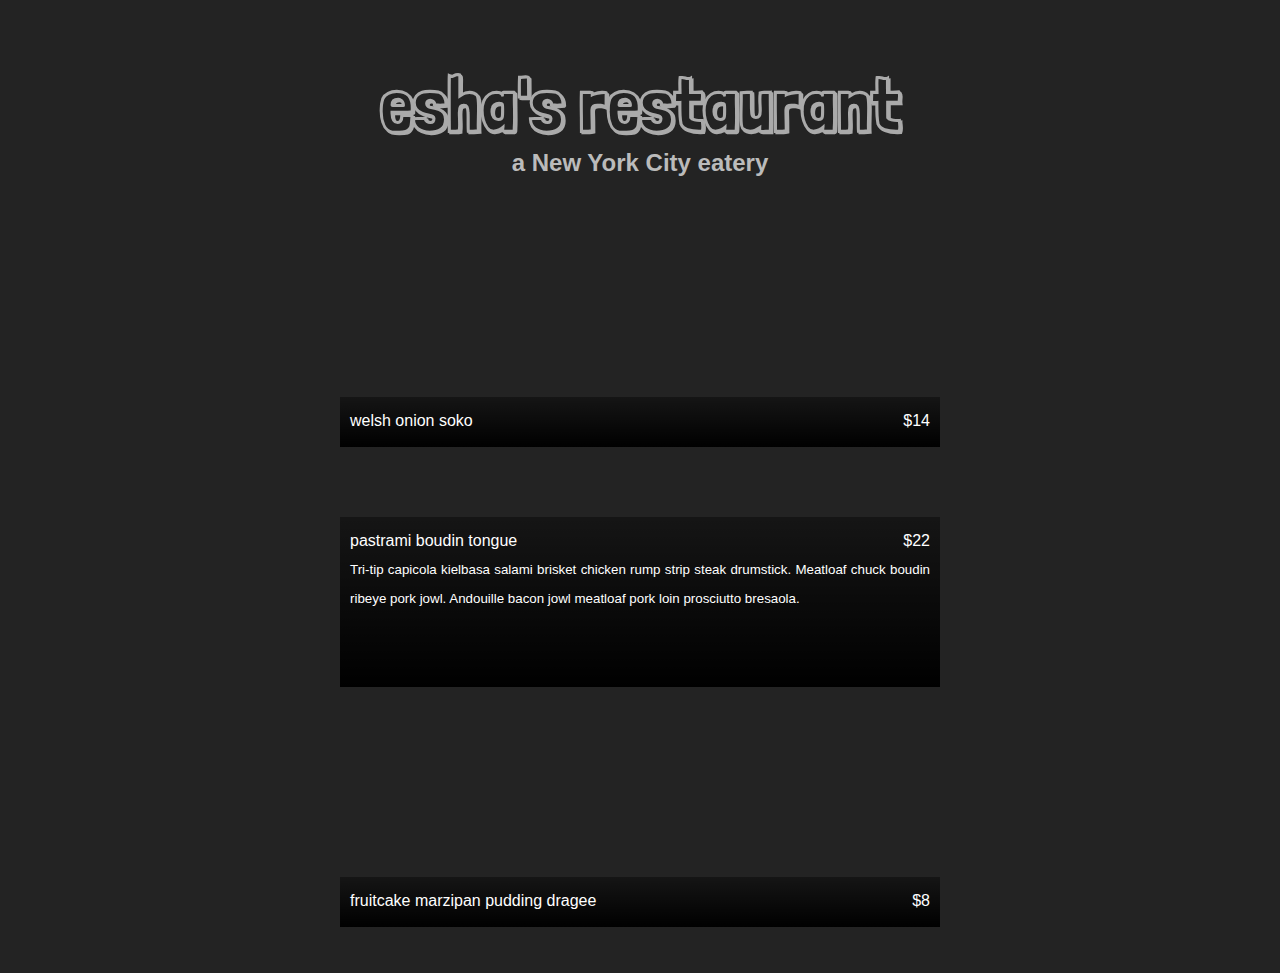
==== index.html @ 3761d1b9 "add index.html" ====
<!DOCTYPE html>

<head>
<script src="/assets/jquery/jquery.js"></script>
<link href='https://fonts.googleapis.com/css?family=Londrina+Shadow' rel='stylesheet' type='text/css'>
<style>
body {
  font-family: helvetica, sans-serif;
  margin: 0 auto;
  max-width: 600px;
  background: #232323;
}
div {
  height: 200px;
  background-size: cover;
  position: relative;
  margin: 40px 0 0 0;
  border-radius: 12px;
}
h1 {
  font-family: 'Londrina Shadow', cursive;
  text-align: center;
  font-size: 75px;
  color: #aaaaaa;
  margin: 60px 0 0 0;
}
h2 {
  text-align: center;
  color: #bbbbbb;
  margin: 0px 0 70px 0;
}
p {
  color: rgba(255,255,255,1);
  background: black;
  background: linear-gradient(bottom, rgba(0,0,0,1), rgba(0,0,0,.4));
  background: -webkit-linear-gradient(bottom, rgba(0,0,0,1), rgba(0,0,0,.4));
  background: -moz-linear-gradient(bottom, rgba(0,0,0,1), rgba(0,0,0,.4));
  padding: 10px;
  line-height: 28px;
  text-align: justify;
  position: absolute;
  bottom: 0;
  margin: 0;
  height: 30px;
  transition: height .5s;
  -webkit-transition: height .5s;
  -moz-transition: height .5s;
}

small
{
  opacity: 0;
}

.show-description p
{
  height: 150px;
}

.show-description small
{
  opacity: 1;
}

@media (max-width: 500px)
{
  h1
  {
    font-size: 50px;
    margin-top:20px;
    line-height: 40px;
  }
  h2
  {
    font-size: 20px;
    margin: 20px 0 30px 0;
  }
  div
  {
    margin: 20px 12px 0 12px;
  }
  p
  {
    font-size: 20px;
    line-height: 24px;
  }
  small
  {
    font-size: 16px;
  }
}

.equipment{
  background-image: url("assets/equipment1.jpg");
}
.second{
  background-image: url("http://dash.ga.co/assets/secondcourse.jpg");
}
.dessert{
  background-image: url("http://dash.ga.co/assets/dessertcourse.jpg");
}
.price {
  float: right;
}
</style>

</head>

<body>
<h1>esha's restaurant</h1>
<h2>a New York City eatery</h2>
<div class="equipment">
  <p>welsh onion soko <span class="price">$14</span><br />
  <small>Mustard sierra leone bologi kale chard beet greens black-eyed pea sorrel amaranth garlic tigernut spring onion summer purslane asparagus lentil. </small></p>
</div>

<div class="second show-description">
  <p>pastrami boudin tongue <span class="price">$22</span><br />
  <small>Tri-tip capicola kielbasa salami brisket chicken rump strip steak drumstick. Meatloaf chuck boudin ribeye pork jowl. Andouille bacon jowl meatloaf pork loin prosciutto bresaola.</small></p>
</div>
  
<div class="dessert">
  <p>fruitcake marzipan pudding dragee <span class="price">$8</span><br />
  <small>Lollipop tart cotton candy jelly-o carrot cake apple pie cupcake. Jelly-o bear claw ice cream candy canes.</small></p>
</div>

<script>
  $("button").on("click", function() {
    alert("JavaScript works!")
  });
  
  $("div").on("click", function() {
    $(this).toggleClass('show-description');
  });
</script>

</body>
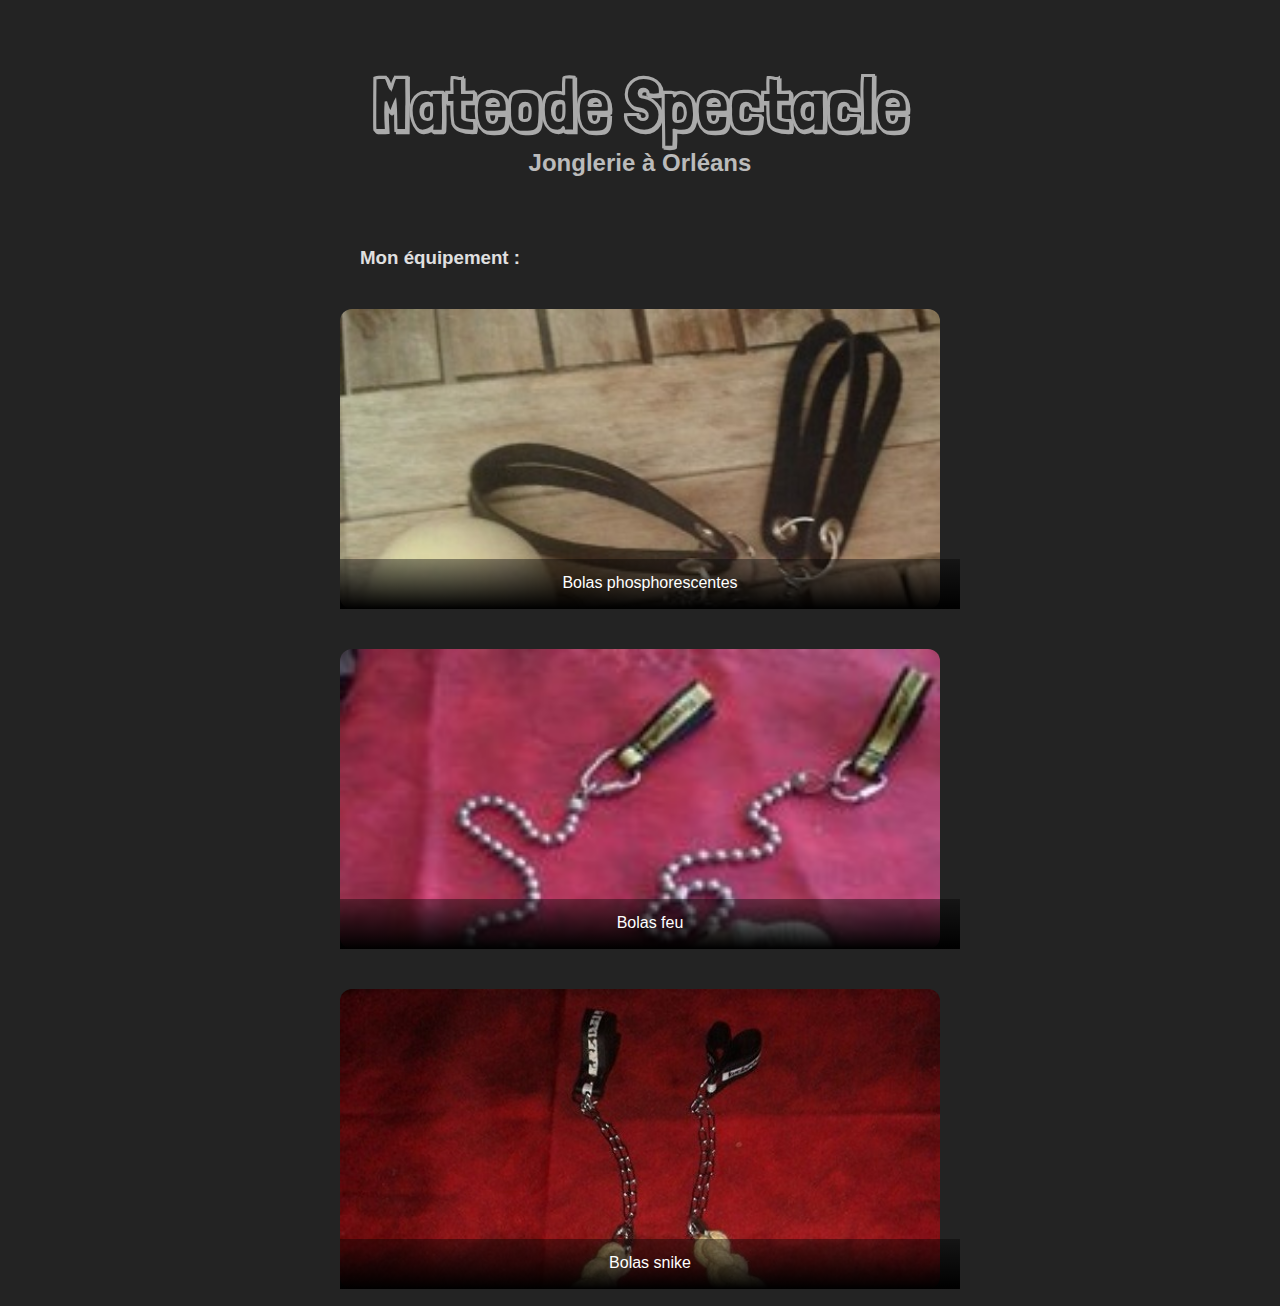
==== commit d2ef79f8: "update with ungit" ====
--- a/index.html
+++ b/index.html
@@ -1,137 +1,51 @@
 <!DOCTYPE html>
 
 <head>
-<script src="/assets/jquery/jquery.js"></script>
-<link href='https://fonts.googleapis.com/css?family=Londrina+Shadow' rel='stylesheet' type='text/css'>
-<style>
-body {
-  font-family: helvetica, sans-serif;
-  margin: 0 auto;
-  max-width: 600px;
-  background: #232323;
-}
-div {
-  height: 200px;
-  background-size: cover;
-  position: relative;
-  margin: 40px 0 0 0;
-  border-radius: 12px;
-}
-h1 {
-  font-family: 'Londrina Shadow', cursive;
-  text-align: center;
-  font-size: 75px;
-  color: #aaaaaa;
-  margin: 60px 0 0 0;
-}
-h2 {
-  text-align: center;
-  color: #bbbbbb;
-  margin: 0px 0 70px 0;
-}
-p {
-  color: rgba(255,255,255,1);
-  background: black;
-  background: linear-gradient(bottom, rgba(0,0,0,1), rgba(0,0,0,.4));
-  background: -webkit-linear-gradient(bottom, rgba(0,0,0,1), rgba(0,0,0,.4));
-  background: -moz-linear-gradient(bottom, rgba(0,0,0,1), rgba(0,0,0,.4));
-  padding: 10px;
-  line-height: 28px;
-  text-align: justify;
-  position: absolute;
-  bottom: 0;
-  margin: 0;
-  height: 30px;
-  transition: height .5s;
-  -webkit-transition: height .5s;
-  -moz-transition: height .5s;
-}
-
-small
-{
-  opacity: 0;
-}
-
-.show-description p
-{
-  height: 150px;
-}
-
-.show-description small
-{
-  opacity: 1;
-}
-
-@media (max-width: 500px)
-{
-  h1
-  {
-    font-size: 50px;
-    margin-top:20px;
-    line-height: 40px;
-  }
-  h2
-  {
-    font-size: 20px;
-    margin: 20px 0 30px 0;
-  }
-  div
-  {
-    margin: 20px 12px 0 12px;
-  }
-  p
-  {
-    font-size: 20px;
-    line-height: 24px;
-  }
-  small
-  {
-    font-size: 16px;
-  }
-}
-
-.equipment{
-  background-image: url("assets/equipment1.jpg");
-}
-.second{
-  background-image: url("http://dash.ga.co/assets/secondcourse.jpg");
-}
-.dessert{
-  background-image: url("http://dash.ga.co/assets/dessertcourse.jpg");
-}
-.price {
-  float: right;
-}
-</style>
-
+  <meta charset="UTF-8" />
+  <script src="jquery.js"></script>
+  <!--<script src="http://code.jquery.com/jquery.min.js"></script>-->
+  <link href='https://fonts.googleapis.com/css?family=Londrina+Shadow' rel='stylesheet' type='text/css'>
+  <link rel="stylesheet" type="text/css" href="style.css">
 </head>
 
 <body>
-<h1>esha's restaurant</h1>
-<h2>a New York City eatery</h2>
-<div class="equipment">
-  <p>welsh onion soko <span class="price">$14</span><br />
-  <small>Mustard sierra leone bologi kale chard beet greens black-eyed pea sorrel amaranth garlic tigernut spring onion summer purslane asparagus lentil. </small></p>
-</div>
 
-<div class="second show-description">
-  <p>pastrami boudin tongue <span class="price">$22</span><br />
-  <small>Tri-tip capicola kielbasa salami brisket chicken rump strip steak drumstick. Meatloaf chuck boudin ribeye pork jowl. Andouille bacon jowl meatloaf pork loin prosciutto bresaola.</small></p>
-</div>
+  <h1>Mateode Spectacle</h1>
+  <h2>Jonglerie à Orléans</h2>
+
+  <h3>Mon équipement :</h3>
+
+    <div id="phos" class="bolas_phosphorescent">
+      <p id="phos_p">Bolas phosphorescentes<br />
+        <small>
+          Description des bolas phosporescentes. 
+        </small>
+      </p>
+    </div>
+
+    <div class="bolas_fire">
+      <p>Bolas feu<br />
+        <small>
+          Description des bolas feu.
+        </small>
+      </p>
+    </div>
+    
+    <div class="bolas_snike">
+      <p>Bolas snike<br />
+        <small>
+          Description des bolas snike.
+        </small>
+      </p>
+    </div>
   
-<div class="dessert">
-  <p>fruitcake marzipan pudding dragee <span class="price">$8</span><br />
-  <small>Lollipop tart cotton candy jelly-o carrot cake apple pie cupcake. Jelly-o bear claw ice cream candy canes.</small></p>
-</div>
+  <script>
 
-<script>
-  $("button").on("click", function() {
-    alert("JavaScript works!")
-  });
+    $('#phos').on("click", function()
+    {
+      $('#phos_p').toggleClass('show-description');
+    });
+
+  </script>
   
-  $("div").on("click", function() {
-    $(this).toggleClass('show-description');
-  });
-</script>
-
 </body>
--- a/style.css
+++ b/style.css
@@ -0,0 +1,127 @@
+body
+{
+  font-family: helvetica, sans-serif;
+  margin: 0 auto;
+  max-width: 600px;
+  background: #232323;
+}
+
+div
+{
+  width: 100%;
+  height: 300px;
+  background-size: cover;
+  position: relative;
+  margin: 40px 0 0 0;
+  border-radius: 12px;
+}
+
+h1
+{
+  font-family: 'Londrina Shadow', cursive;
+  text-align: center;
+  font-size: 75px;
+  color: #AAAAAA;
+  margin: 60px 0 0 0;
+}
+
+h2
+{
+  text-align: center;
+  color: #BBBBBB;
+  margin: 0px 0 70px 0;
+}
+
+h3
+{
+  margin-left: 20px;
+  color: #E0E0E0;
+}
+
+p
+{
+  color: rgba(255,255,255,1);
+  background: black;
+  background: linear-gradient(bottom, rgba(0,0,0,1), rgba(0,0,0,.4));
+  background: -webkit-linear-gradient(bottom, rgba(0,0,0,1), rgba(0,0,0,.4));
+  background: -moz-linear-gradient(bottom, rgba(0,0,0,1), rgba(0,0,0,.4));
+  padding: 10px;
+  line-height: 28px;
+  text-align: center;
+  position: absolute;
+  bottom: 0;
+  margin: 0;
+  width: 100%;
+  height: 30px;
+  transition: height .5s;
+  -webkit-transition: height .5s;
+  -moz-transition: height .5s;
+}
+
+small
+{
+  width: 100%;
+  opacity: 0;
+}
+
+.bolas_phosphorescent
+{
+  background-image: url("assets/bolas_phosphorescent.jpg");
+}
+
+.bolas_fire
+{
+  background-image: url("assets/bolas_fire.jpg");
+}
+
+.bolas_snike
+{
+  background-image: url("assets/bolas_snike.jpg");
+}
+
+.equipment
+{
+  text-align: center;
+}
+
+.show-description p
+{
+  height: 150px;
+}
+
+.show-description small
+{
+  opacity: 1;
+}
+
+@media (max-width: 500px)
+{
+  h1
+  {
+    font-size: 50px;
+    margin-top:20px;
+    line-height: 40px;
+  }
+
+  h2
+  {
+    font-size: 20px;
+    margin: 20px 0 30px 0;
+  }
+
+  div
+  {
+    margin: 20px 12px 0 12px;
+  }
+
+  p
+  {
+    font-size: 20px;
+    line-height: 24px;
+  }
+
+  small
+  {
+    font-size: 16px;
+  }
+}
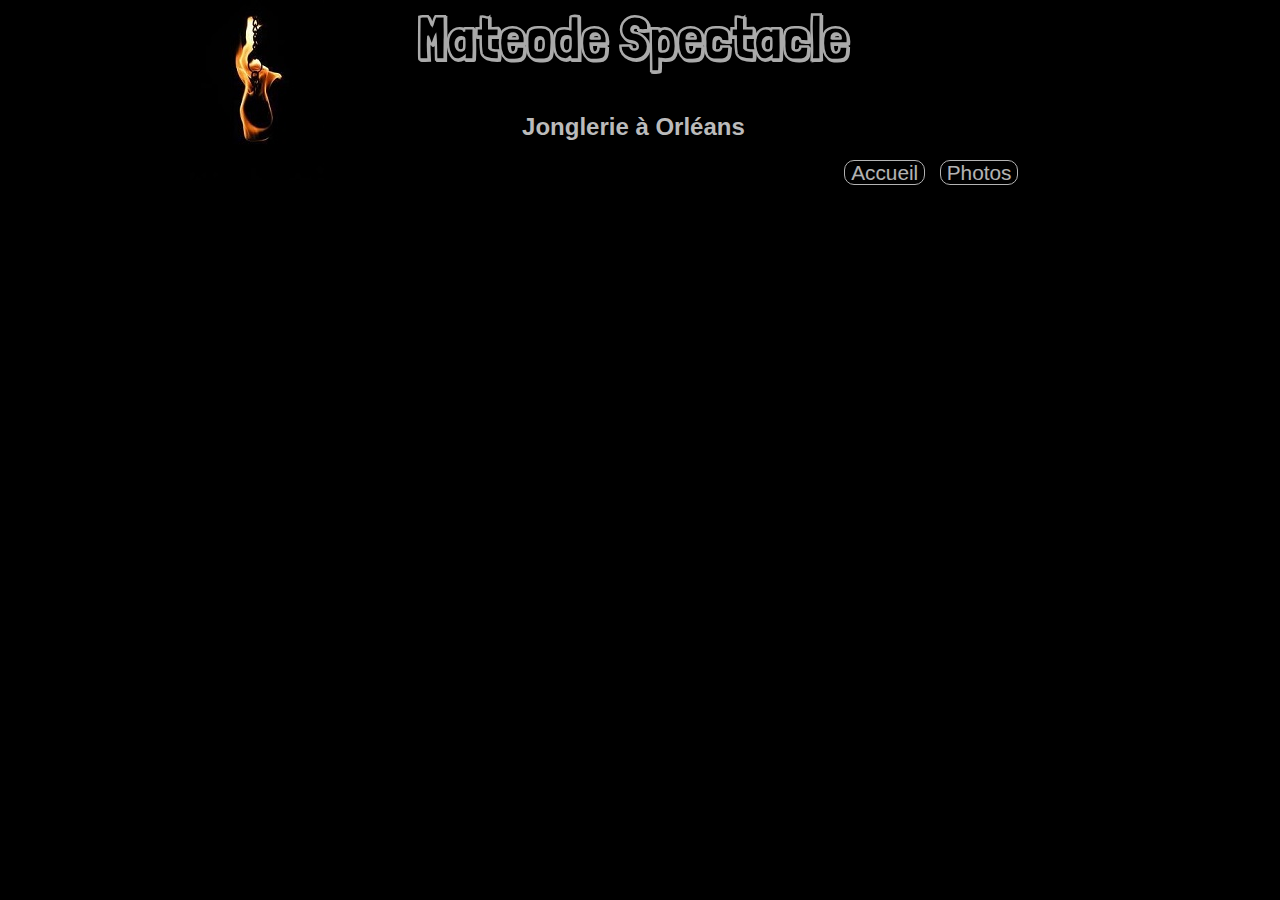
==== commit 031fbf4c: "create header" ====
--- a/index.html
+++ b/index.html
@@ -1,51 +1,85 @@
 <!DOCTYPE html>
+<html>
+  
+    <head>
+        <meta charset="UTF-8" />
+        <!--<script src="jquery.js"></script>-->
+        <!--<script src="http://code.jquery.com/jquery.min.js"></script>-->
+        <link href='https://fonts.googleapis.com/css?family=Londrina+Shadow' rel='stylesheet' type='text/css'>
+        <link rel="stylesheet" type="text/css" href="style.css">
+        <title>Bolas</title>
+    </head>
 
-<head>
-  <meta charset="UTF-8" />
-  <script src="jquery.js"></script>
-  <!--<script src="http://code.jquery.com/jquery.min.js"></script>-->
-  <link href='https://fonts.googleapis.com/css?family=Londrina+Shadow' rel='stylesheet' type='text/css'>
-  <link rel="stylesheet" type="text/css" href="style.css">
-</head>
+    <body>
 
-<body>
+        <div id="bloc_page">
 
-  <h1>Mateode Spectacle</h1>
-  <h2>Jonglerie à Orléans</h2>
+            <header>
 
-  <h3>Mon équipement :</h3>
+                <div id="logo">
+                    <img id="logo" src="assets/icone2.jpg">
+                </div>
 
-    <div id="phos" class="bolas_phosphorescent">
-      <p id="phos_p">Bolas phosphorescentes<br />
-        <small>
-          Description des bolas phosporescentes. 
-        </small>
-      </p>
-    </div>
+                <div id="titre_principal">
+                    <h1>Mateode Spectacle</h1>
+                    <h2>Jonglerie à Orléans</h2>
+                    <nav>
+                        <ul>
+                            <li><a href="#">Accueil</a></li>
+                            <li><a href="#">Photos</a></li>
+                        </ul>
+                    </nav>
+                </div>
+  
+            </header>
+    <!--
+      <section id="equipment">
 
-    <div class="bolas_fire">
-      <p>Bolas feu<br />
-        <small>
-          Description des bolas feu.
-        </small>
-      </p>
-    </div>
-    
-    <div class="bolas_snike">
-      <p>Bolas snike<br />
-        <small>
-          Description des bolas snike.
-        </small>
-      </p>
-    </div>
-  
-  <script>
+        <h3>L'équipement :</h3>
 
-    $('#phos').on("click", function()
-    {
-      $('#phos_p').toggleClass('show-description');
-    });
+        <div class="bolas_phosphorescent">
+          <p>Bolas phosphorescentes<br />
+            <small>
+              Description des bolas phosporescentes. 
+            </small>
+          </p>
+        </div>
 
-  </script>
-  
-</body>
+        <div class="bolas_fire">
+          <p>Bolas feu<br />
+            <small>
+              Description des bolas feu.
+            </small>
+          </p>
+        </div>
+        
+        <div class="bolas_snike">
+          <p>Bolas snike<br />
+            <small>
+              Description des bolas snike.
+            </small>
+          </p>
+        </div>
+
+      </section>
+
+      <h3>Quelques photos</h3>
+
+      <div>
+        <img src="assets/photo1.jpg">
+      </div>-->
+      <!--
+      <script>
+
+        $('#phos').on("click", function()
+        {
+          $('#phos_p').toggleClass('show-description');
+        });
+
+      </script>
+      -->
+        </div>
+
+    </body>
+
+</html>--- a/style.css
+++ b/style.css
@@ -1,11 +1,81 @@
+
+#bloc_page
+{
+    width: 900px;
+    margin: auto;
+}
+
+#titre_principal
+{
+    display: inline-block;
+    width: 700px;
+}
+
+#logo
+{
+    display: inline-block;
+}
+
+header h1
+{
+    font-family: 'Londrina Shadow', cursive;
+    font-size: 60px;
+    color: #AAAAAA;
+    margin-top: 0px;
+    margin-left: -90px;
+    text-align: center;
+}
+
+header h2
+{
+    text-align: center;
+    color: #BBBBBB;
+    margin-left: -90px;
+}
+
+nav
+{
+    text-align: right;
+
+}
+
+nav ul
+{
+    list-style-type: none;
+}
+
+nav li
+{
+    display: inline-block;
+    margin-right: 10px;
+    opacity: 0.7;
+}
+
+nav a
+{
+    font-size: 1.3em;
+    color: white;
+    padding-bottom: 3px;
+    text-decoration: none;
+    border: 1px solid white;
+    border-radius: 10px;
+    padding: 0 6px 0 6px;
+}
+
+nav a:hover
+{
+    background-color: #E65100;
+}
+
 body
 {
   font-family: helvetica, sans-serif;
   margin: 0 auto;
-  max-width: 600px;
-  background: #232323;
+  margin-bottom: 10px;
+  max-width: 900px;
+  background: black;
 }
-
+/*
 div
 {
   width: 100%;
@@ -57,7 +127,7 @@
   -webkit-transition: height .5s;
   -moz-transition: height .5s;
 }
-
+*/
 small
 {
   width: 100%;
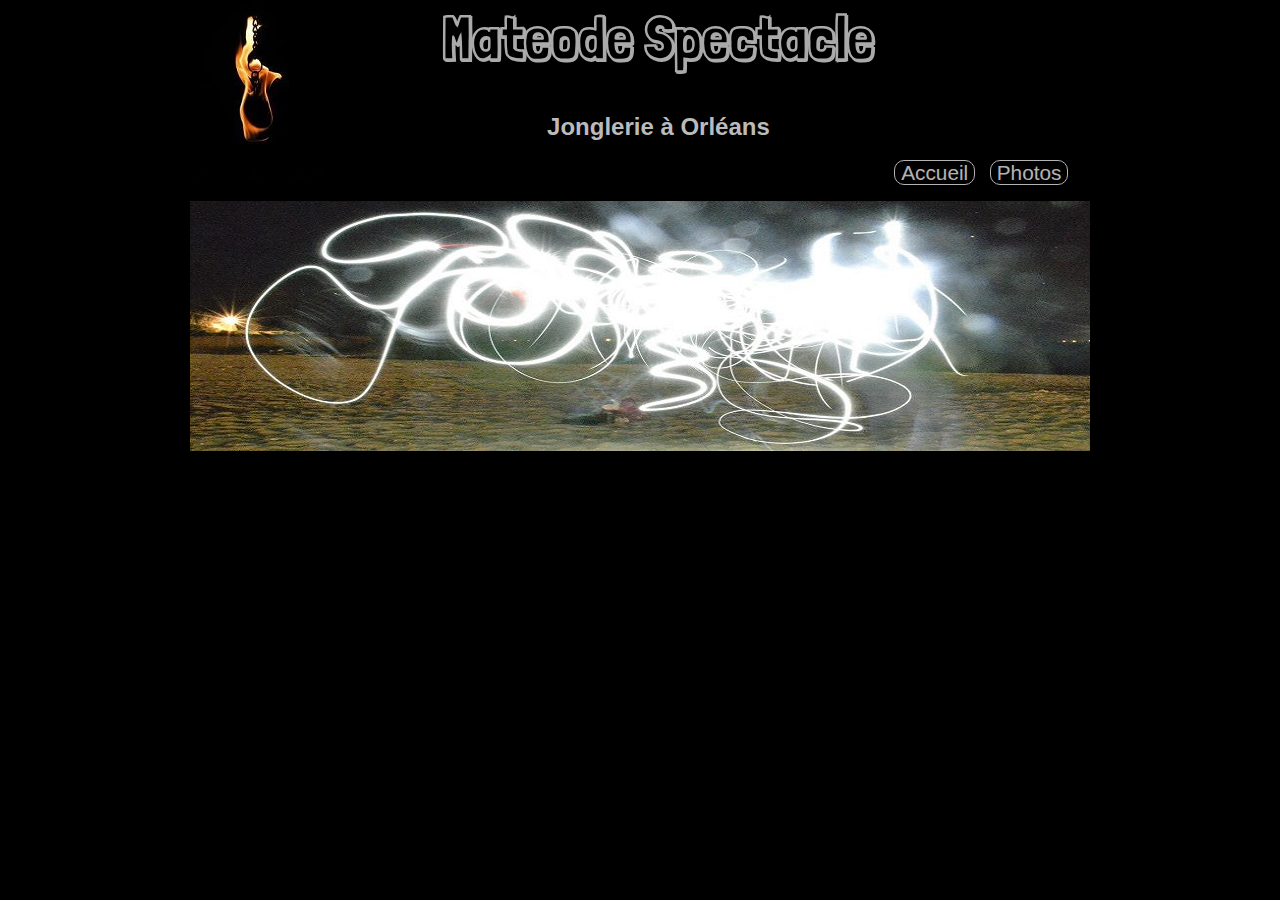
==== commit 85cf2fdb: "add banner" ====
--- a/index.html
+++ b/index.html
@@ -32,6 +32,10 @@
                 </div>
   
             </header>
+
+            <div id="banner">
+                <img src="assets/banner_long.jpg">
+            </div>
     <!--
       <section id="equipment">
 
--- a/style.css
+++ b/style.css
@@ -8,7 +8,7 @@
 #titre_principal
 {
     display: inline-block;
-    width: 700px;
+    width: 750px;
 }
 
 #logo
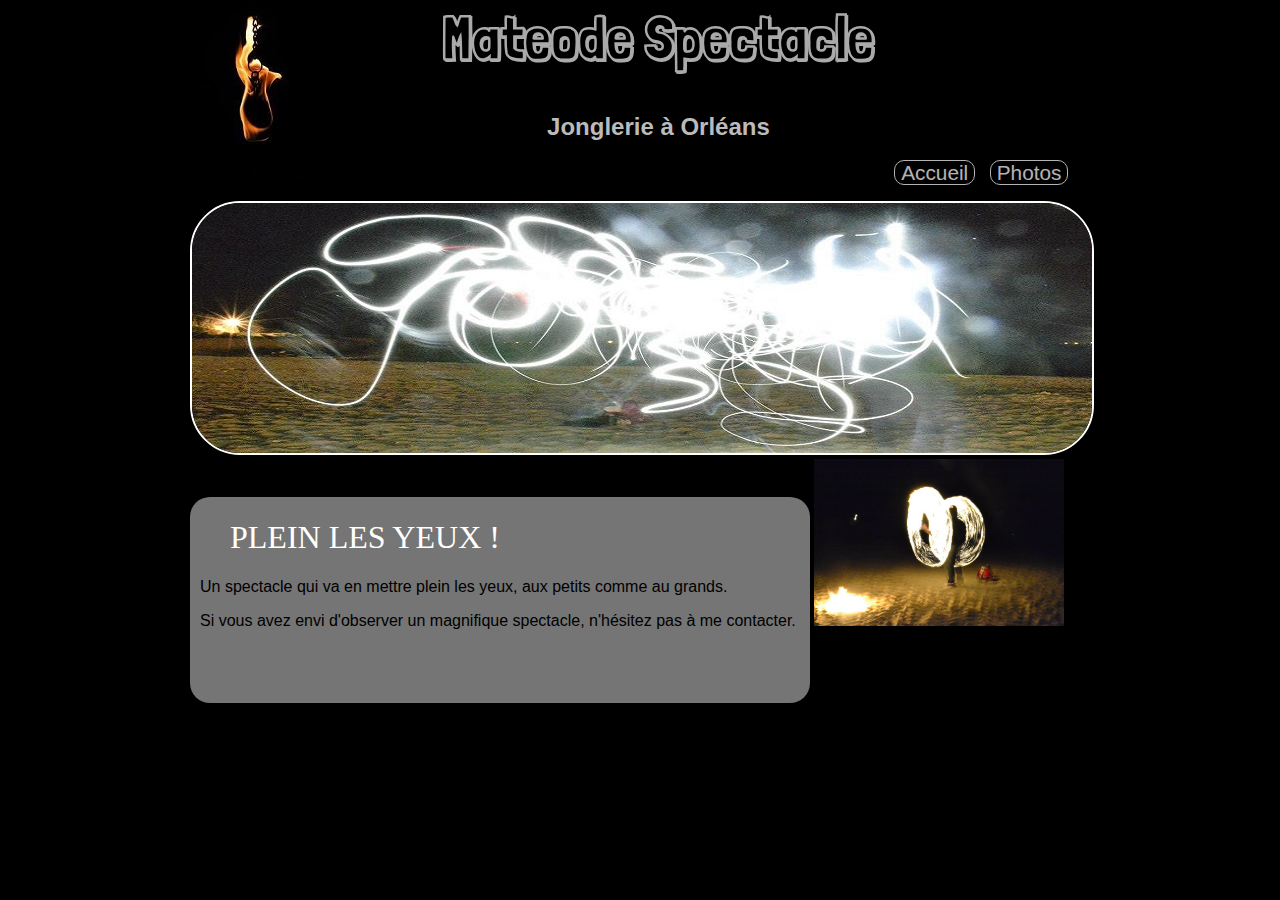
==== commit d36828f5: "add article and last photo" ====
--- a/index.html
+++ b/index.html
@@ -33,9 +33,22 @@
   
             </header>
 
-            <div id="banner">
-                <img src="assets/banner_long.jpg">
+            <div>
+                <img id="banner" src="assets/banner_long.jpg">
             </div>
+
+            <section>
+                <article>
+                    <h1>PLEIN LES YEUX !</h1>
+                    <p>Un spectacle qui va en mettre plein les yeux, aux petits comme au grands.</p>
+                    <p>Si vous avez envi d'observer un magnifique spectacle, n'hésitez pas à me contacter.</p>
+                </article>
+                <div id="last_photo">
+                    <img src="assets/photo10.jpg">
+                </div>
+            </section>
+
+        </div>
     <!--
       <section id="equipment">
 
@@ -82,7 +95,6 @@
 
       </script>
       -->
-        </div>
 
     </body>
 
--- a/style.css
+++ b/style.css
@@ -4,6 +4,20 @@
     width: 900px;
     margin: auto;
 }
+
+body
+{
+  font-family: helvetica, sans-serif;
+  margin: 0 auto;
+  margin-bottom: 10px;
+  max-width: 900px;
+  background: black;
+}
+
+
+/************/
+/*  HEADER  */
+/************/
 
 #titre_principal
 {
@@ -67,13 +81,60 @@
     background-color: #E65100;
 }
 
-body
-{
-  font-family: helvetica, sans-serif;
-  margin: 0 auto;
-  margin-bottom: 10px;
-  max-width: 900px;
-  background: black;
+
+/**************/
+/*  BANNIERE  */
+/**************/
+
+#banner
+{
+    border: 2px solid white;
+    border-radius: 50px;
+}
+
+
+/*************/
+/*  ARTICLE  */
+/*************/
+
+section
+{
+    display: inline-block;
+}
+
+section h1
+{
+    font-family: Dayrom, serif;
+    font-weight: normal;
+    text-transform: uppercase;
+    padding-left: 30px;
+    color: white;
+}
+
+article
+{
+    width: 600px;
+    height: 200px;
+    display: inline-block;
+    text-align: justify;
+    margin-top: 20px;
+    padding: 1px 10px 5px 10px;
+    border-radius: 20px;
+    background-color: #757575;
+}
+
+#last_photo
+{
+    display: inline-block;
+    width: 270px;
+    height: 200px;
+}
+
+#last_photo img
+{
+    width: 250px;
+    height: auto;
+    text-align: center;
 }
 /*
 div
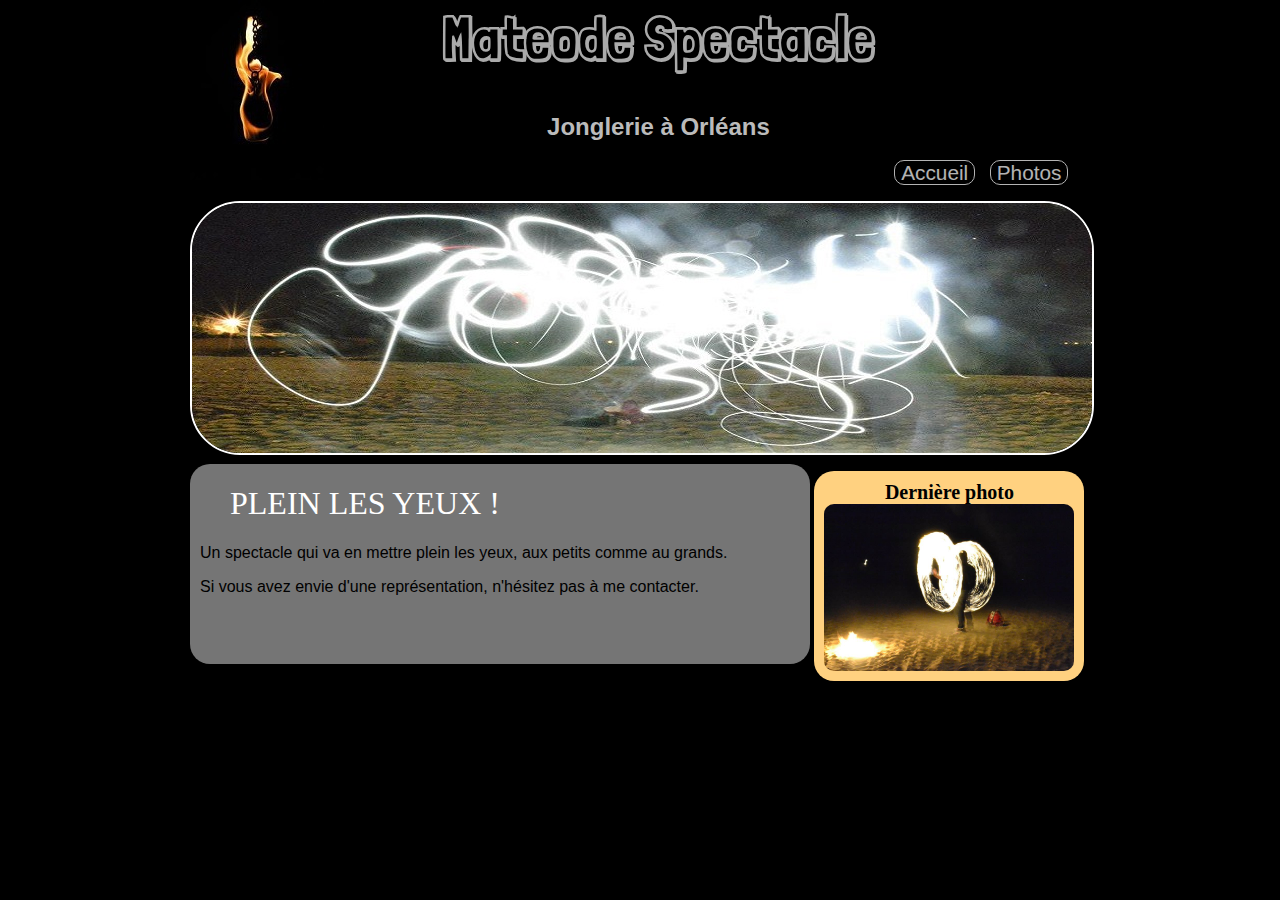
==== commit 19513122: "update home page" ====
--- a/index.html
+++ b/index.html
@@ -41,9 +41,10 @@
                 <article>
                     <h1>PLEIN LES YEUX !</h1>
                     <p>Un spectacle qui va en mettre plein les yeux, aux petits comme au grands.</p>
-                    <p>Si vous avez envi d'observer un magnifique spectacle, n'hésitez pas à me contacter.</p>
+                    <p>Si vous avez envie d'une représentation, n'hésitez pas à me contacter.</p>
                 </article>
                 <div id="last_photo">
+                    <h2>Dernière photo</h2>
                     <img src="assets/photo10.jpg">
                 </div>
             </section>
--- a/style.css
+++ b/style.css
@@ -15,9 +15,9 @@
 }
 
 
-/************/
-/*  HEADER  */
-/************/
+            /************/
+            /*  HEADER  */
+            /************/
 
 #titre_principal
 {
@@ -82,9 +82,9 @@
 }
 
 
-/**************/
-/*  BANNIERE  */
-/**************/
+            /**************/
+            /*  BANNIERE  */
+            /**************/
 
 #banner
 {
@@ -93,13 +93,15 @@
 }
 
 
-/*************/
-/*  ARTICLE  */
-/*************/
+            /*************/
+            /*  ARTICLE  */
+            /*************/
 
 section
 {
     display: inline-block;
+    padding-top: 5px;
+    /*background-color: blue;*/
 }
 
 section h1
@@ -111,14 +113,22 @@
     color: white;
 }
 
+section h2
+{
+    font-family: Dayrom, serif;
+    font-size: 20px;
+    color: black;
+    text-align: center;
+    margin: 0;
+}
+
 article
 {
     width: 600px;
     height: 200px;
     display: inline-block;
     text-align: justify;
-    margin-top: 20px;
-    padding: 1px 10px 5px 10px;
+    padding: 0 10px 0 10px;
     border-radius: 20px;
     background-color: #757575;
 }
@@ -126,8 +136,10 @@
 #last_photo
 {
     display: inline-block;
-    width: 270px;
-    height: 200px;
+    width: 250px;
+    background-color: #FFD180;
+    border-radius: 20px;
+    padding: 10px;
 }
 
 #last_photo img
@@ -135,6 +147,8 @@
     width: 250px;
     height: auto;
     text-align: center;
+    vertical-align: middle;
+    border-radius: 10px;
 }
 /*
 div
@@ -189,11 +203,6 @@
   -moz-transition: height .5s;
 }
 */
-small
-{
-  width: 100%;
-  opacity: 0;
-}
 
 .bolas_phosphorescent
 {
